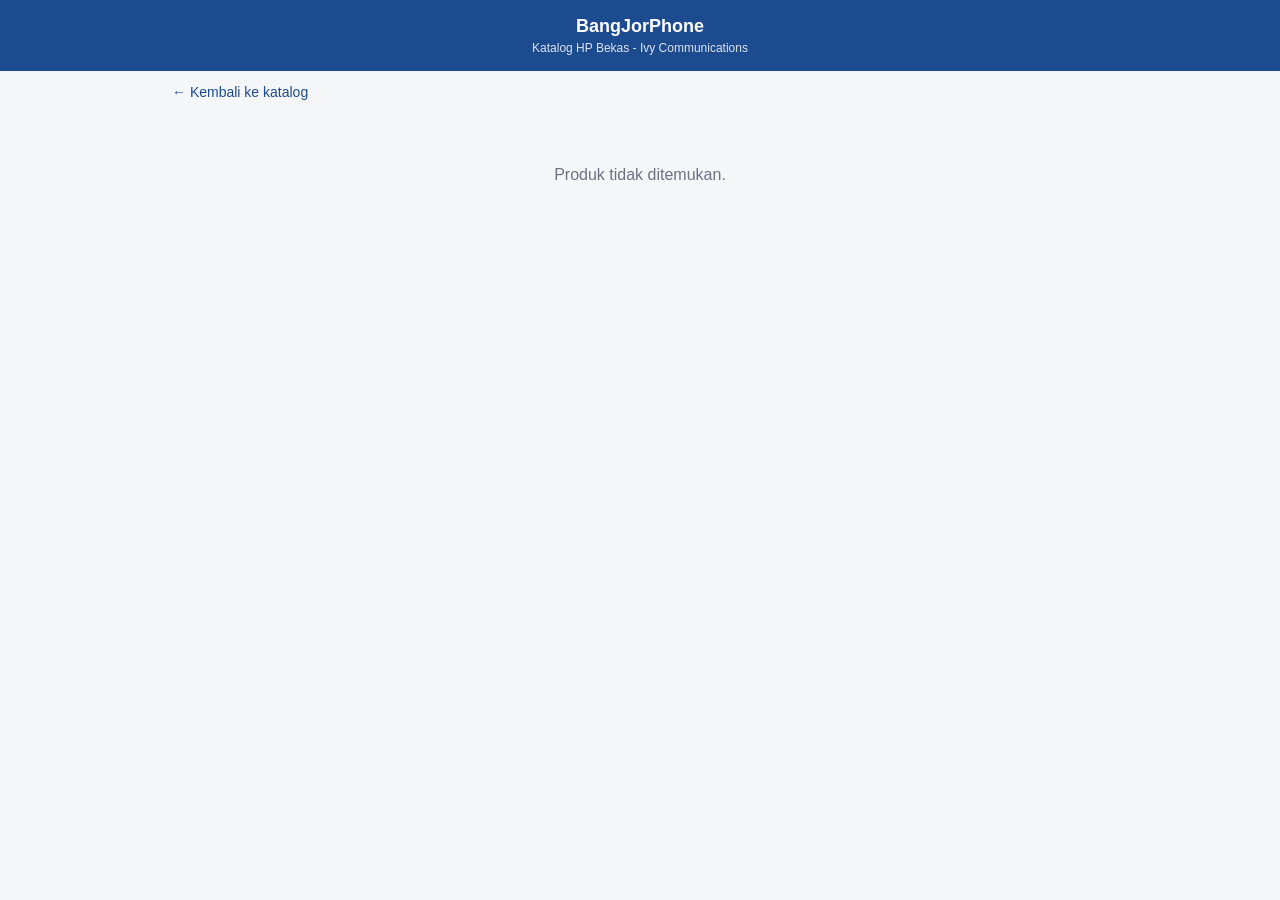
==== product.html @ a37f85b1 "Initial catalog website" ====
<!doctype html>
<html lang="id">
<head>
  <meta charset="utf-8">
  <meta name="viewport" content="width=device-width, initial-scale=1">
  <title>Detail Produk - BangJorPhone</title>
  <link rel="stylesheet" href="css/style.css">
</head>
<body>
  <header class="topbar">
    <h1>BangJorPhone</h1>
    <p>Katalog HP Bekas - Ivy Communications</p>
  </header>

  <main>
    <a class="back-link" href="index.html">&larr; Kembali ke katalog</a>
    <p id="state-message" class="state-message">Memuat produk...</p>

    <div id="detail-content" style="display:none;">
      <div id="photo-gallery" class="photo-gallery"></div>
      <div id="video-wrap" class="video-wrap" style="display:none;"></div>

      <div class="detail-card">
        <h2 id="detail-model"></h2>
        <p id="detail-price" class="price"></p>
        <table class="spec-table">
          <tbody id="spec-body"></tbody>
        </table>
      </div>
    </div>
  </main>

  <div id="buy-bar" class="buy-bar" style="display:none;">
    <a id="buy-button" class="buy-button" target="_blank" rel="noopener">Beli via WhatsApp</a>
  </div>

  <script src="js/config.js"></script>
  <script src="js/api.js"></script>
  <script src="js/detail.js"></script>
</body>
</html>
---- css/style.css ----
:root {
  --brand: #1d4b8f;
  --brand-dark: #133566;
  --bg: #f5f6f8;
  --card-bg: #ffffff;
  --text: #1a1a1a;
  --muted: #6b7280;
  --border: #e5e7eb;
  --whatsapp: #25d366;
}

* { box-sizing: border-box; }

body {
  margin: 0;
  font-family: -apple-system, BlinkMacSystemFont, 'Segoe UI', Roboto, Arial, sans-serif;
  background: var(--bg);
  color: var(--text);
}

header.topbar {
  background: var(--brand);
  color: #fff;
  padding: 16px;
  text-align: center;
  position: sticky;
  top: 0;
  z-index: 10;
}

header.topbar h1 {
  font-size: 18px;
  margin: 0;
}

header.topbar p {
  margin: 4px 0 0;
  font-size: 12px;
  opacity: 0.85;
}

main {
  max-width: 960px;
  margin: 0 auto;
  padding: 12px;
}

/* ===== List page ===== */

.product-grid {
  display: grid;
  grid-template-columns: repeat(2, 1fr);
  gap: 12px;
}

@media (min-width: 640px) {
  .product-grid { grid-template-columns: repeat(3, 1fr); }
}

.product-card {
  background: var(--card-bg);
  border: 1px solid var(--border);
  border-radius: 10px;
  overflow: hidden;
  text-decoration: none;
  color: var(--text);
  display: flex;
  flex-direction: column;
}

.product-card .thumb {
  width: 100%;
  aspect-ratio: 1 / 1;
  background: #eee;
  object-fit: cover;
}

.product-card .thumb.placeholder {
  display: flex;
  align-items: center;
  justify-content: center;
  color: var(--muted);
  font-size: 12px;
}

.product-card .info {
  padding: 8px 10px 12px;
}

.product-card .model {
  font-weight: 600;
  font-size: 14px;
  margin: 0 0 2px;
}

.product-card .spec {
  font-size: 12px;
  color: var(--muted);
  margin: 0 0 6px;
}

.product-card .price {
  font-weight: 700;
  color: var(--brand-dark);
  font-size: 15px;
  margin: 0;
}

.product-card .store {
  font-size: 11px;
  color: var(--muted);
  margin: 2px 0 0;
}

/* ===== Detail page ===== */

.back-link {
  display: inline-block;
  margin-bottom: 10px;
  color: var(--brand);
  text-decoration: none;
  font-size: 14px;
}

.photo-gallery {
  display: grid;
  grid-template-columns: repeat(4, 1fr);
  gap: 6px;
  margin-bottom: 12px;
}

.photo-gallery img {
  width: 100%;
  aspect-ratio: 1 / 1;
  object-fit: cover;
  border-radius: 6px;
  background: #eee;
}

.video-wrap {
  position: relative;
  width: 100%;
  padding-top: 56.25%;
  margin-bottom: 16px;
  border-radius: 8px;
  overflow: hidden;
  background: #000;
}

.video-wrap iframe {
  position: absolute;
  top: 0; left: 0;
  width: 100%; height: 100%;
  border: 0;
}

.detail-card {
  background: var(--card-bg);
  border: 1px solid var(--border);
  border-radius: 10px;
  padding: 16px;
  margin-bottom: 80px;
}

.detail-card h2 {
  margin: 0 0 4px;
  font-size: 20px;
}

.detail-card .price {
  font-size: 22px;
  font-weight: 700;
  color: var(--brand-dark);
  margin: 4px 0 16px;
}

.spec-table {
  width: 100%;
  border-collapse: collapse;
  font-size: 14px;
}

.spec-table tr { border-bottom: 1px solid var(--border); }
.spec-table td { padding: 8px 4px; }
.spec-table td:first-child { color: var(--muted); width: 40%; }

.buy-bar {
  position: fixed;
  bottom: 0; left: 0; right: 0;
  background: #fff;
  border-top: 1px solid var(--border);
  padding: 12px 16px;
  display: flex;
  justify-content: center;
  z-index: 10;
}

.buy-button {
  background: var(--whatsapp);
  color: #fff;
  border: none;
  border-radius: 999px;
  padding: 14px 32px;
  font-size: 16px;
  font-weight: 600;
  text-decoration: none;
  display: inline-block;
  width: 100%;
  max-width: 480px;
  text-align: center;
}

.state-message {
  text-align: center;
  color: var(--muted);
  padding: 40px 16px;
}
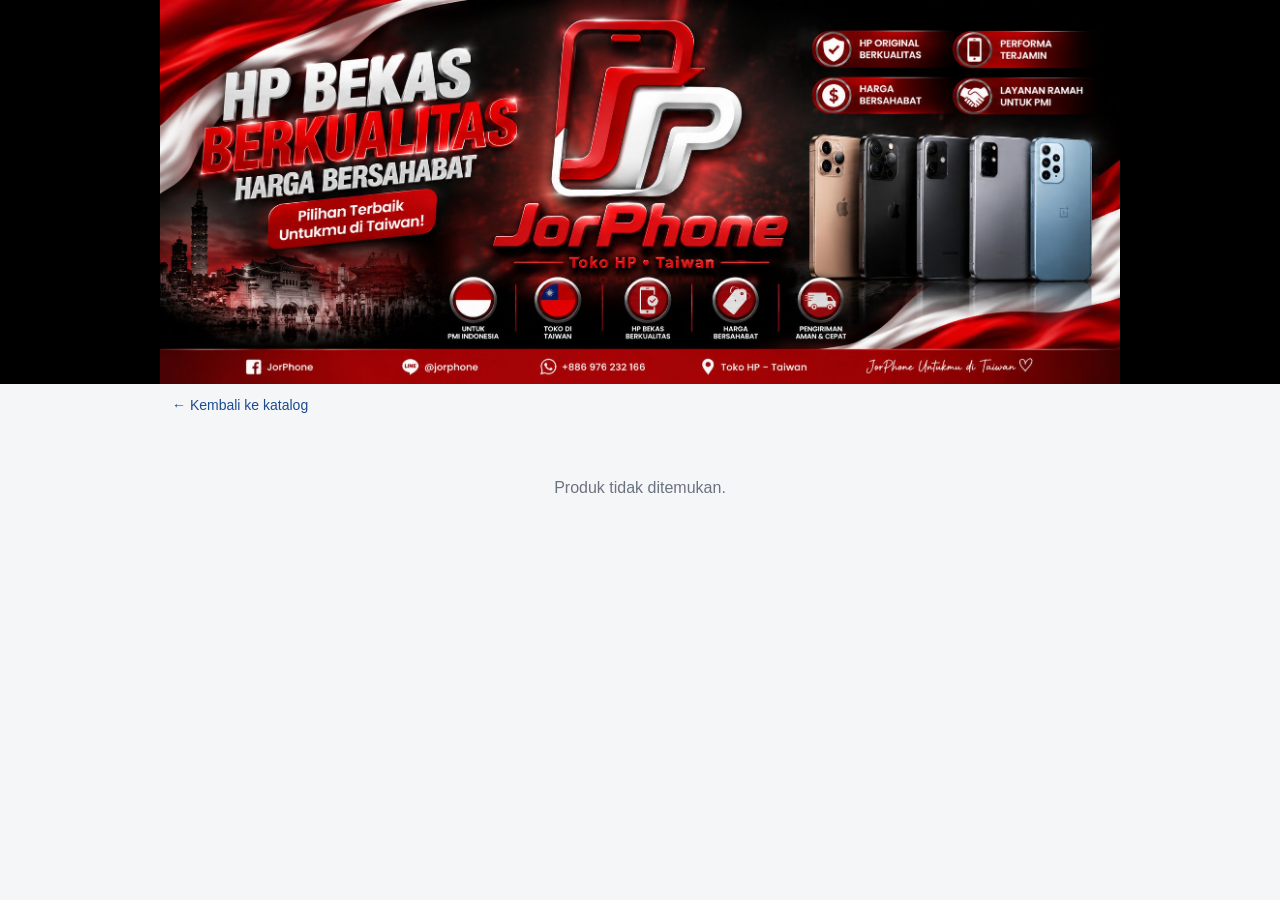
==== commit d7b2b720: "把頁首圖片換成新版橫幅（列表頁＋詳情頁） 列表頁原本是小型 LOGO，詳情頁原本是純文字藍底 banner，兩邊都改成 使用者提供的 JorPhone 橫幅廣告圖（原始 PNG 1.8MB 已轉存 J" ====
--- a/product.html
+++ b/product.html
@@ -7,9 +7,10 @@
   <link rel="stylesheet" href="css/style.css">
 </head>
 <body>
-  <header class="topbar">
-    <h1>BangJorPhone</h1>
-    <p>Katalog HP Bekas - Ivy Communications</p>
+  <header class="topbar topbar-logo">
+    <img class="logo" src="assets/banner.jpg" alt="JorPhone - HP Bekas Berkualitas"
+         onerror="this.style.display='none'; document.getElementById('logo-fallback').style.display='block';">
+    <div id="logo-fallback" class="logo-fallback" style="display:none;">BangJorPhone</div>
   </header>
 
   <main>
@@ -17,8 +18,10 @@
     <p id="state-message" class="state-message">Memuat produk...</p>
 
     <div id="detail-content" style="display:none;">
-      <div id="photo-gallery" class="photo-gallery"></div>
-      <div id="video-wrap" class="video-wrap" style="display:none;"></div>
+      <div id="media-carousel-wrap" class="media-carousel-wrap">
+        <div id="media-carousel" class="media-carousel"></div>
+        <div id="media-indicator" class="media-indicator" hidden></div>
+      </div>
 
       <div class="detail-card">
         <h2 id="detail-model"></h2>
@@ -27,6 +30,11 @@
           <tbody id="spec-body"></tbody>
         </table>
       </div>
+
+      <section id="related-products" class="related-products" hidden>
+        <h3>Model serupa lainnya</h3>
+        <div id="related-grid" class="related-grid"></div>
+      </section>
     </div>
   </main>
 
@@ -36,6 +44,8 @@
 
   <script src="js/config.js"></script>
   <script src="js/api.js"></script>
+  <script src="js/categories.js"></script>
+  <script src="js/render.js"></script>
   <script src="js/detail.js"></script>
 </body>
 </html>
--- a/css/style.css
+++ b/css/style.css
@@ -39,10 +39,151 @@
   opacity: 0.85;
 }
 
+/* ===== Banner header (list page + detail page) ===== */
+
+header.topbar-logo {
+  background: #000000;
+  padding: 0;
+}
+
+header.topbar-logo .logo {
+  display: block;
+  margin: 0 auto;
+  max-width: 960px;
+  width: 100%;
+  height: auto;
+}
+
+header.topbar-logo .logo-fallback {
+  color: var(--brand-dark);
+  font-size: 20px;
+  font-weight: 700;
+  text-align: center;
+}
+
+/* ===== Category navigation ===== */
+
+.category-nav {
+  max-width: 960px;
+  margin: 0 auto;
+  padding: 8px 12px 0;
+}
+
+.category-toggle {
+  display: block;
+  width: 100%;
+  background: var(--card-bg);
+  border: 1px solid var(--border);
+  border-radius: 8px;
+  padding: 12px 14px;
+  margin-bottom: 6px;
+  font-size: 15px;
+  font-weight: 600;
+  color: var(--text);
+  text-align: left;
+  cursor: pointer;
+}
+
+.category-toggle::after {
+  content: "▾";
+  float: right;
+  color: var(--muted);
+}
+
+.category-toggle.open::after {
+  content: "▴";
+}
+
+.category-toggle.active {
+  border-color: var(--brand);
+  color: var(--brand-dark);
+}
+
+.subcategory-panel {
+  display: flex;
+  flex-wrap: wrap;
+  gap: 6px;
+  padding: 2px 2px 10px;
+}
+
+.subcategory-panel[hidden] {
+  display: none;
+}
+
+.subcategory-chip {
+  background: var(--card-bg);
+  border: 1px solid var(--border);
+  border-radius: 999px;
+  padding: 8px 14px;
+  font-size: 13px;
+  color: var(--text);
+  cursor: pointer;
+}
+
+.subcategory-chip.active {
+  background: var(--brand);
+  border-color: var(--brand);
+  color: #fff;
+}
+
+/* ===== Filter status bar ===== */
+
+.filter-status {
+  max-width: 960px;
+  margin: 0 auto;
+  padding: 0 12px 8px;
+  display: flex;
+  align-items: center;
+  justify-content: space-between;
+  gap: 8px;
+  font-size: 13px;
+  color: var(--muted);
+}
+
+.filter-status[hidden] {
+  display: none;
+}
+
+.filter-status #clear-filter-btn {
+  background: none;
+  border: 1px solid var(--brand);
+  color: var(--brand);
+  border-radius: 999px;
+  padding: 6px 12px;
+  font-size: 12px;
+  cursor: pointer;
+  white-space: nowrap;
+}
+
 main {
   max-width: 960px;
   margin: 0 auto;
-  padding: 12px;
+  padding: 12px 12px 96px;
+}
+
+/* ===== 更多款式 ===== */
+
+.related-products h3 {
+  font-size: 15px;
+  margin: 0 0 10px;
+  color: var(--text);
+}
+
+.related-grid {
+  display: flex;
+  gap: 10px;
+  overflow-x: auto;
+  scroll-snap-type: x proximity;
+  -webkit-overflow-scrolling: touch;
+}
+
+.related-grid .product-card {
+  flex: 0 0 140px;
+  scroll-snap-align: start;
+}
+
+.related-grid .product-card .thumb {
+  aspect-ratio: 1 / 1;
 }
 
 /* ===== List page ===== */
@@ -122,36 +263,75 @@
   font-size: 14px;
 }
 
-.photo-gallery {
-  display: grid;
-  grid-template-columns: repeat(4, 1fr);
-  gap: 6px;
+/* ===== 商品照片＋影片輪播 ===== */
+
+.media-carousel-wrap {
+  position: relative;
   margin-bottom: 12px;
 }
 
-.photo-gallery img {
-  width: 100%;
-  aspect-ratio: 1 / 1;
+.media-carousel {
+  display: flex;
+  overflow-x: auto;
+  scroll-snap-type: x mandatory;
+  -webkit-overflow-scrolling: touch;
+  border-radius: 8px;
+  background: #eee;
+  scrollbar-width: none;
+}
+
+.media-carousel::-webkit-scrollbar { display: none; }
+
+.media-slide {
+  flex: 0 0 100%;
+  scroll-snap-align: start;
+  aspect-ratio: 3 / 4;
+  background: #eee;
+}
+
+.media-slide img,
+.media-slide video {
+  width: 100%;
+  height: 100%;
   object-fit: cover;
-  border-radius: 6px;
-  background: #eee;
-}
-
-.video-wrap {
+  display: block;
+}
+
+.media-slide.video-slide {
   position: relative;
-  width: 100%;
-  padding-top: 56.25%;
-  margin-bottom: 16px;
-  border-radius: 8px;
-  overflow: hidden;
   background: #000;
 }
 
-.video-wrap iframe {
+.video-play-btn {
   position: absolute;
-  top: 0; left: 0;
-  width: 100%; height: 100%;
-  border: 0;
+  top: 50%;
+  left: 50%;
+  transform: translate(-50%, -50%);
+  width: 56px;
+  height: 56px;
+  border-radius: 50%;
+  background: rgba(0, 0, 0, 0.55);
+  border: none;
+  color: #fff;
+  font-size: 22px;
+  line-height: 56px;
+  text-align: center;
+  cursor: pointer;
+}
+
+.video-play-btn::before { content: "\25B6"; }
+
+.media-slide.playing .video-play-btn { display: none; }
+
+.media-indicator {
+  position: absolute;
+  right: 10px;
+  bottom: 10px;
+  background: rgba(0, 0, 0, 0.55);
+  color: #fff;
+  font-size: 12px;
+  padding: 3px 9px;
+  border-radius: 999px;
 }
 
 .detail-card {
@@ -159,7 +339,7 @@
   border: 1px solid var(--border);
   border-radius: 10px;
   padding: 16px;
-  margin-bottom: 80px;
+  margin-bottom: 16px;
 }
 
 .detail-card h2 {
